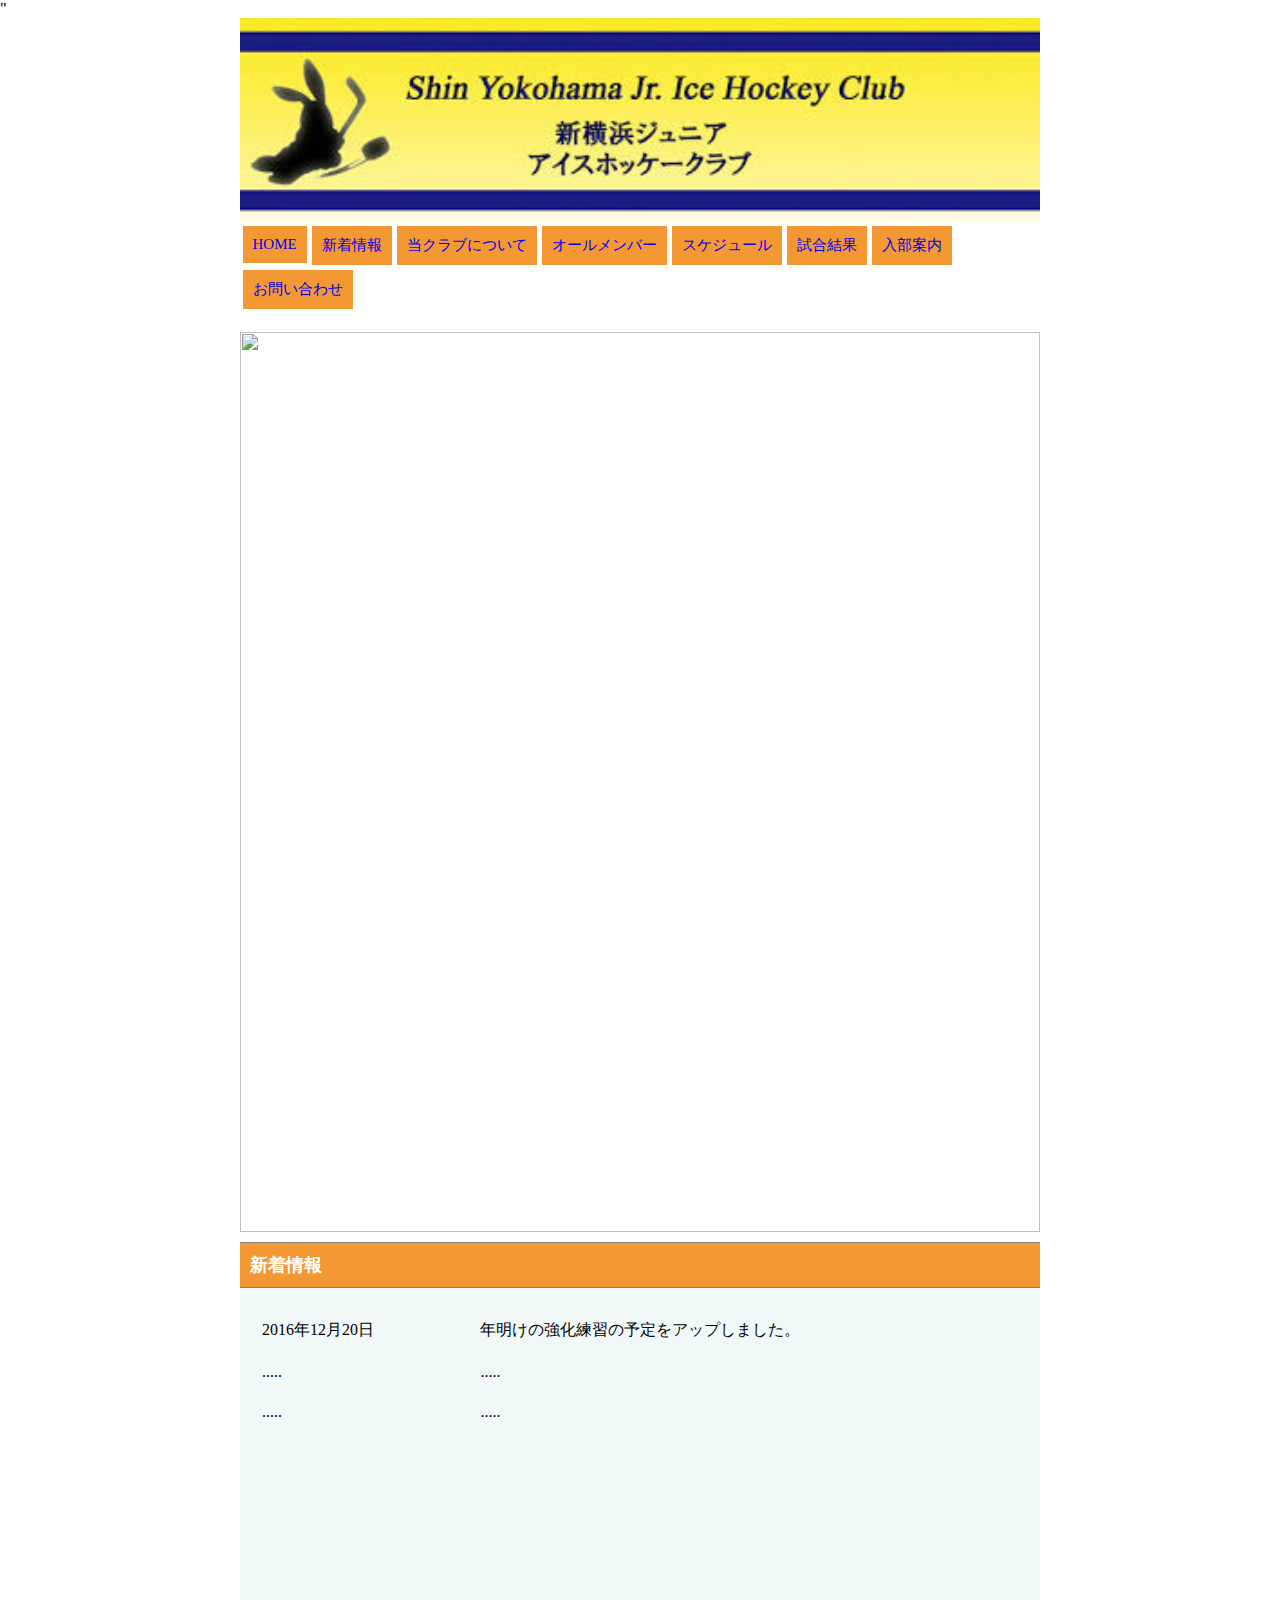
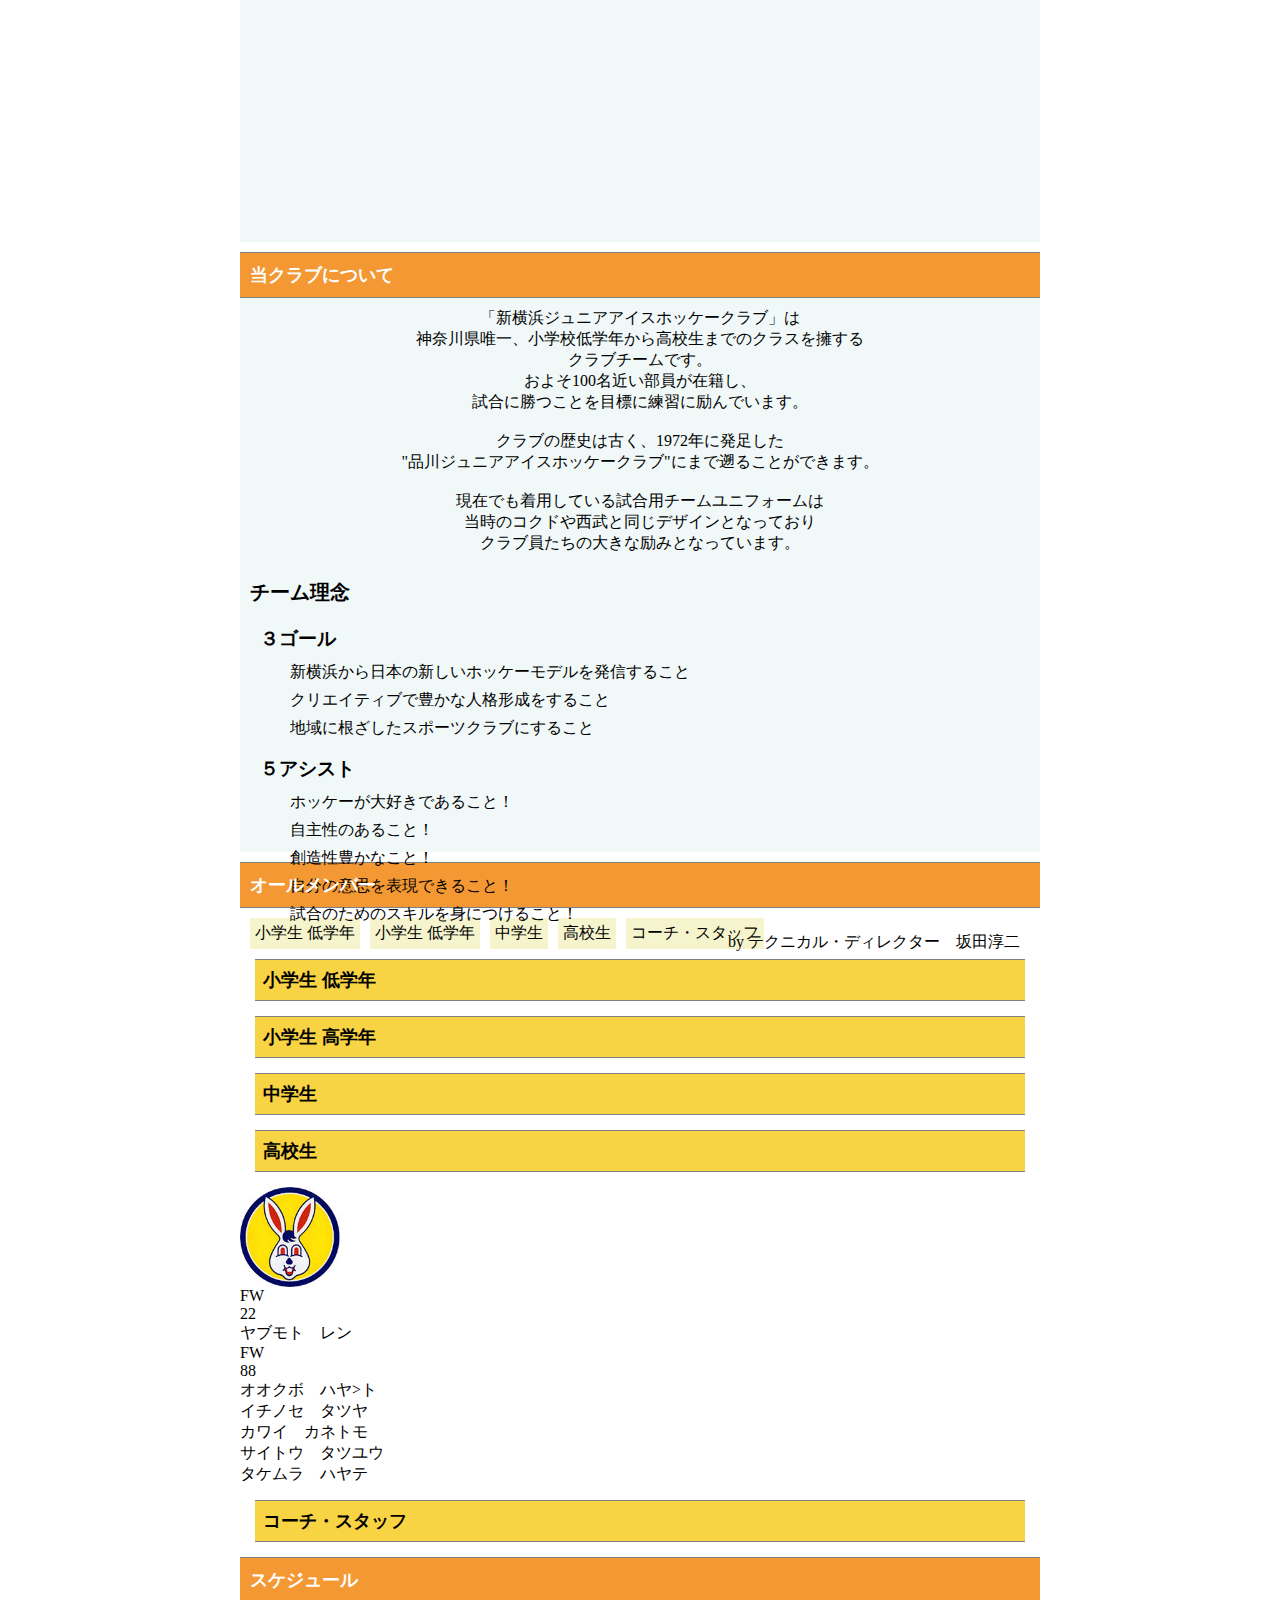
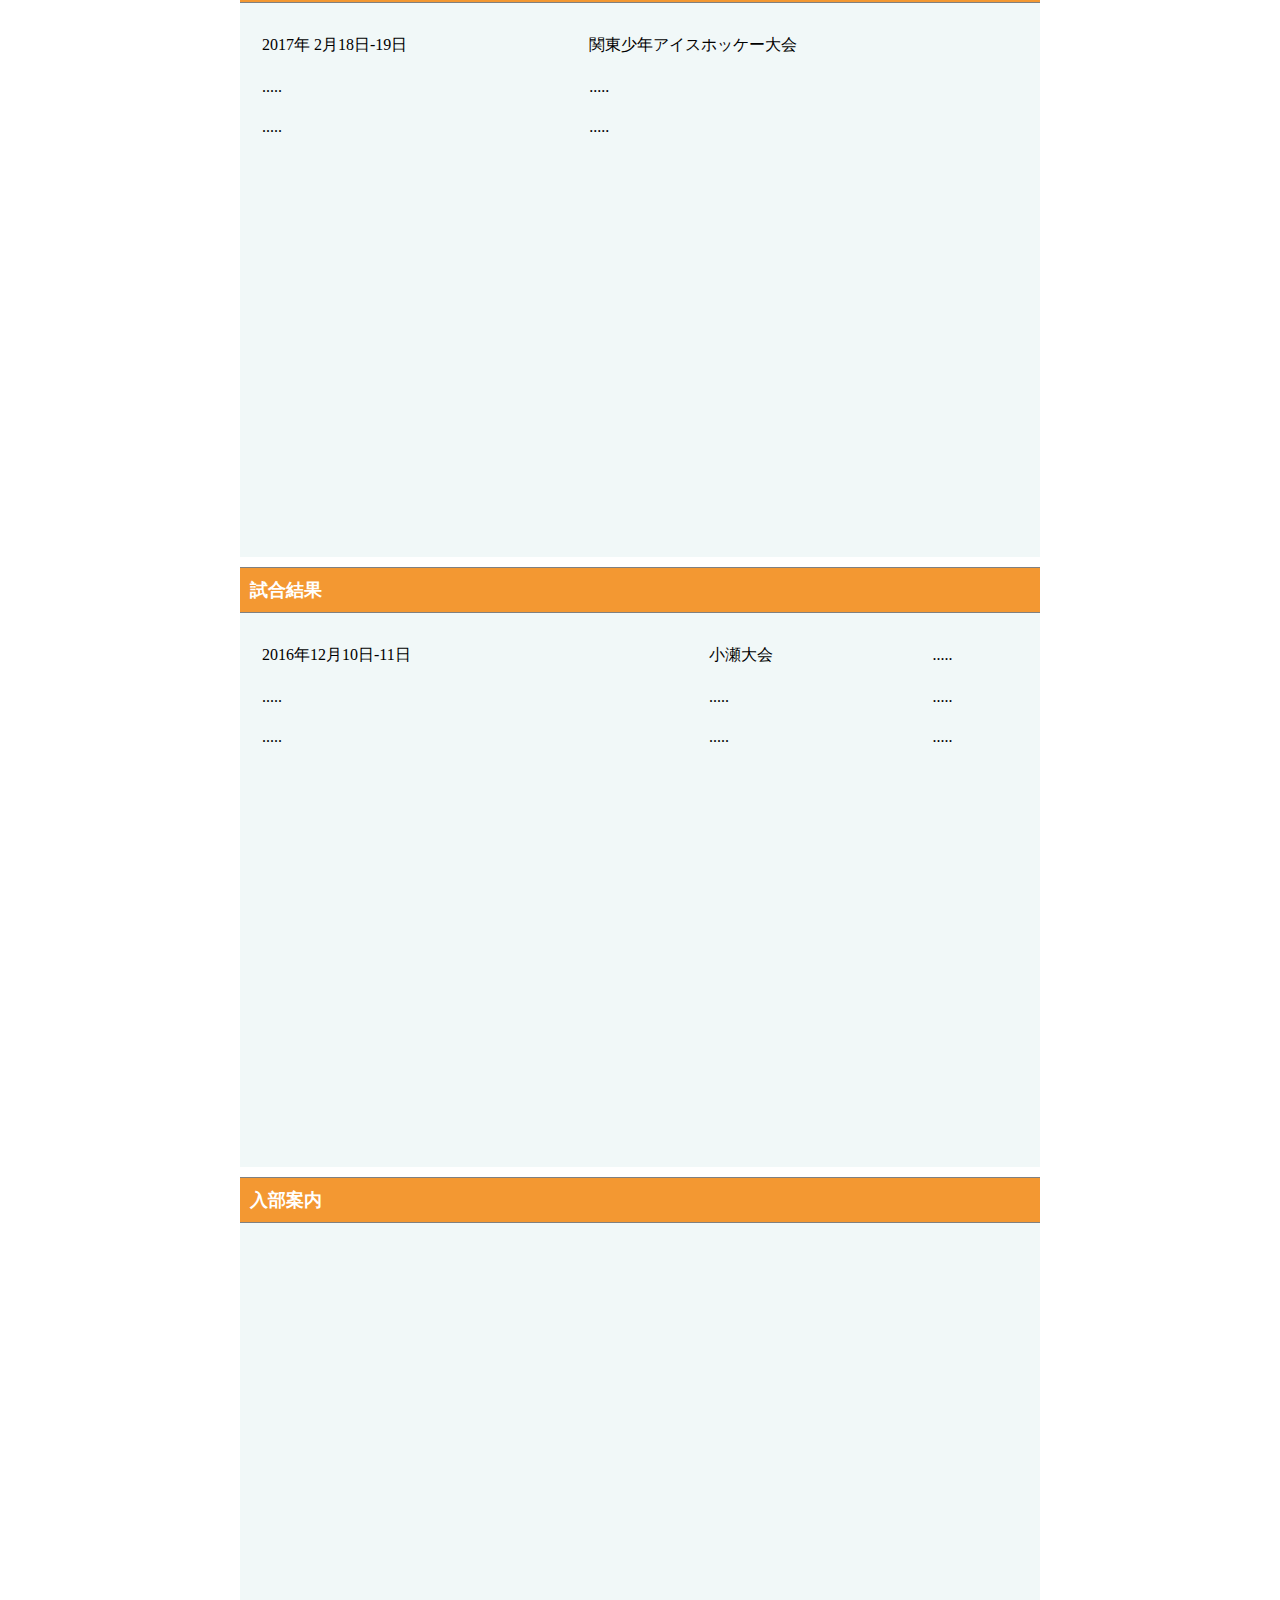
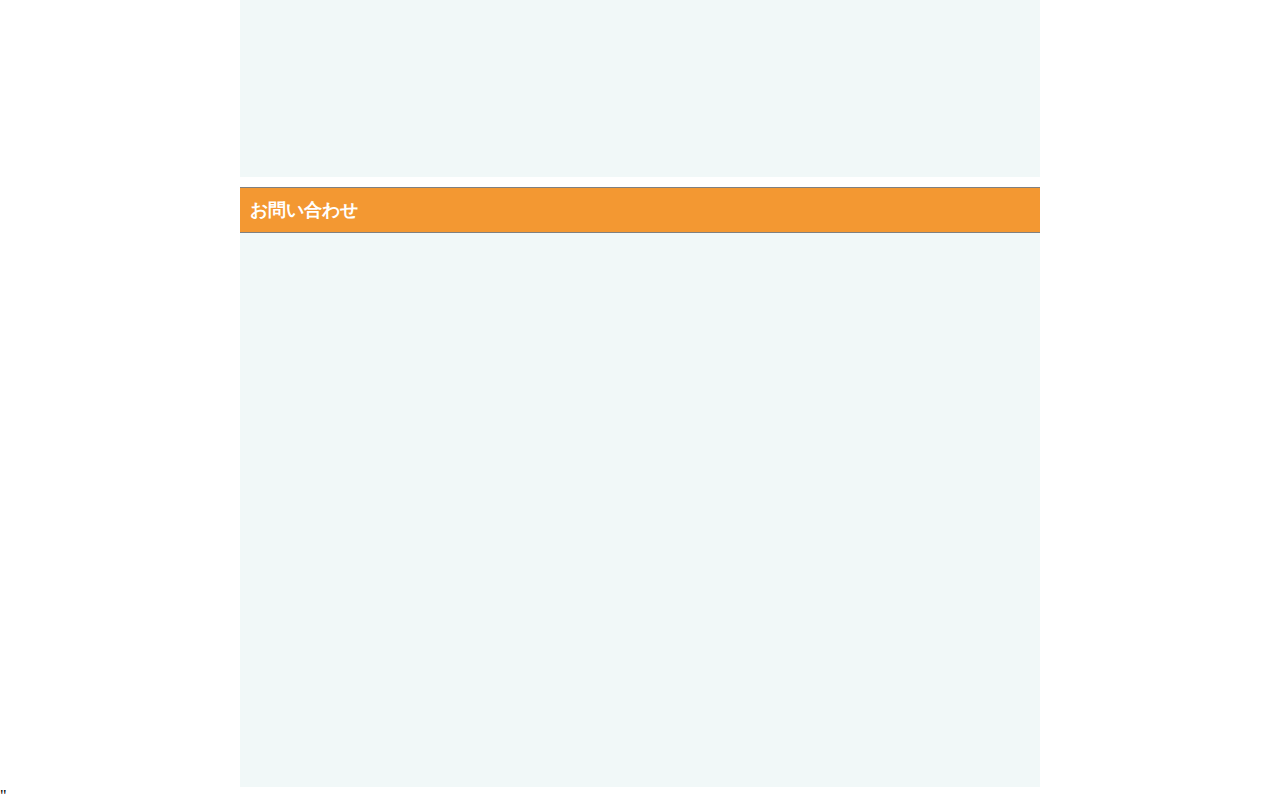
==== index.html @ eb3001a9 "myHP" ====
"<!DOCTYPE html>
<html>
<head>
	<meta charset="UTF-8">
	<title>新横浜ジュニアアイスホッケークラブ</title>
	<link rel="shortcut icon" href="img/favicon.ico">
	<link rel="stylesheet" href="css/stylesheet.css">
</head>
<body>
	<header id="HOME" class="header">
		<img class="top-visual" src="img/shinyokohama-jr.jpg">
		<nav class="header-nav">
		<ul　class="header-nav-list clearfix">
			<li class="header-nav-list-item"><a href="#HOME">HOME</a></li>
			<li class="header-nav-list-item"><a href="#news">新着情報</a></li>
			<li class="header-nav-list-item"><a href="#about">当クラブについて</a></li>
			<li class="header-nav-list-item"><a href="#member">オールメンバー</a></li>
			<li class="header-nav-list-item"><a href="#schedule">スケジュール</a></li>
			<li class="header-nav-list-item"><a href="#results">試合結果</a></li>
			<li class="header-nav-list-item"><a href="#guide">入部案内</a></li>
			<li class="header-nav-list-item"><a href="#contact">お問い合わせ</a></li>
		</ul>
		</nav>
		<img class="center-pic" src="img/017.jpg">
	</header>

	<main class="contents">
	<section id="news" class="news">
		<div class="contents-news">
			<h1 class="contents-title">新着情報</h1>
			<table class="contents-news-table">
				<tr>
					<td>2016年12月20日</td>
					<td>年明けの強化練習の予定をアップしました。</td>
				</tr>
				<tr>
					<td>.....</td>
					<td>.....</td>
				</tr>
				<tr>
					<td>.....</td>
					<td>.....</td>
				</tr>
			</table>
		</div>
	</section>

	<section id="about" class="about">
		<div class="contents-about">
			<h1 class="contents-title">当クラブについて</h1>
			<p class="contents-about-text">
			「新横浜ジュニアアイスホッケークラブ」は<br>
			神奈川県唯一、小学校低学年から高校生までのクラスを擁する<br>
			クラブチームです。<br>
			およそ100名近い部員が在籍し、<br>
			試合に勝つことを目標に練習に励んでいます。<br>
			<br>
			クラブの歴史は古く、1972年に発足した<br>
			"品川ジュニアアイスホッケークラブ"にまで遡ることができます。<br>
			<br>
			現在でも着用している試合用チームユニフォームは<br>
			当時のコクドや西武と同じデザインとなっており<br>
			クラブ員たちの大きな励みとなっています。<br>
			</p>
				<h2 class="contents-about-idea">チーム理念</h2>

					<h3 class="contents-about-goal">３ゴール</h3>
					<ul class="contents-about-goal-item">
						<li class="contents-about-goal-item-list">新横浜から日本の新しいホッケーモデルを発信すること</li>
						<li class="contents-about-goal-item-list">クリエイティブで豊かな人格形成をすること</li>
						<li class="contents-about-goal-item-list">地域に根ざしたスポーツクラブにすること</li>
					</ul>
					<h3 class="contents-about-assist">５アシスト</h3>
					<ul class="contents-about-assist-item">
						<li class="contents-about-assist-item-list">ホッケーが大好きであること！</li>
						<li class="contents-about-assist-item-list">自主性のあること！</li>
						<li class="contents-about-assist-item-list">創造性豊かなこと！</li>
						<li class="contents-about-assist-item-list">自分の意思を表現できること！</li>
						<li class="contents-about-assist-item-list">試合のためのスキルを身につけること！</li>
					</ul>
				<p class="contents-about-by">by テクニカル・ディレクター　坂田淳二</p>
		</div>
	</section>

	<section id="member" class="member">
		<div class="contents-member">
			<h1 class="contents-title">オールメンバー</h1>
			<ul　class="contents-member-category">
				<li class="contents-member-category-list">小学生 低学年</li>
				<li class="contents-member-category-list">小学生 低学年</li>
				<li class="contents-member-category-list">中学生</li>
				<li class="contents-member-category-list">高校生</li>
				<li class="contents-member-category-list">コーチ・スタッフ</li>
			</ul>
			<div class="contents-member-under">
			<h2 class="contents-member-category-title">小学生 低学年</h2>
			<ul>
				<li></li>
				<li></li>
				<li></li>
		<li></li>
				<li></li>
			</ul>
			</div>
			<div class="contents-member-upper">
			<h2 class="contents-member-category-title">小学生 高学年</h2>
			<ul>
				<li></li>
				<li></li>
			</ul>
			</div>
			<div class="contents-member-jrhigh">
			<h2 class="contents-member-category-title">中学生</h2>
			<ul>
				<li></li>
				<li></li>
				<li></li>
			</ul>
			</div>
			<div class="contents-member-high">
			<h2 class="contents-member-category-title">高校生</h2>
			<div>
				<div class="contents-member-person">
				<img class="face" src="img/rabbit00.jpg">
				<p class="position">FW</p>
				<p class="number">22</p>
				<p class="name">ヤブモト　レン</p>
				</div>
				<div class="contents-member-person">
				<p class="position">FW</p>
				<p class="number">88</p>
				<p class="name">オオクボ　ハヤ>ト</p>
				</div>
				<div>イチノセ　タツヤ</div>
				<div>カワイ　カネトモ</div>
				<div>サイトウ　タツユウ</div>
				<div>タケムラ　ハヤテ</div>
				<div></div>
				<div></div>
				<div></div>
				<div></div>
				<div></div>
				<div></div>
				<div></div>
			</div>
			</div>
			<div class="contents-member-coach">
			<h2 class="contents-member-category-title">コーチ・スタッフ</h2>
			<ul>
				<li></li>
				<li></li>
				<li></li>
				<li></li>
				<li></li>
				<li></li>
				<li></li>
			</ul>
			</div>
		</div>
	</section>

	<section id="schedule" class="schedule">
		<div class="contents-schedule">
			<h1 class="contents-title">スケジュール</h1>
			<table class="contents-schedule-table">
				<tr>
					<td>2017年 2月18日-19日</td>
					<td>関東少年アイスホッケー大会</td>
				</tr>
				<tr>
					<td>.....</td>
					<td>.....</td>
				</tr>
				<tr>
					<td>.....</td>
					<td>.....</td>
				</tr>
			</table>
		</div>
	</section>

	<section id="results" class="results">
		<div class="contents-results">
			<h1 class="contents-title">試合結果</h1>
			<table class="contents-results-table">
				<tr>
					<td>2016年12月10日-11日</td>
					<td>小瀬大会</td>
					<td>.....</td>
				</tr>
				<tr>
					<td>.....</td>
					<td>.....</td>
					<td>.....</td>
				</tr>
				<tr>
					<td>.....</td>
					<td>.....</td>
					<td>.....</td>
				</tr>
			</table>
		</div>
	</section>

	<section id="guide" class="guide">
		<div class="contents-guide">
			<h1 class="contents-title">入部案内</h1>
			<p></p>
		</div>
	</section>

	<section id="contact" class="contact">
		<div class="contents-contact">
			<h1 class="contents-title">お問い合わせ</h1>
		</div>
	</section>
	</main>
	<footer class="footer">
	</footer>
</body>
</html>"
---- css/stylesheet.css ----
*,
*::before,
*::after {
  margin: 0;
  padding: 0;
  box-sizing: border-box;
}
li {
  list-style: none;
}
a {
  display: block;
  text-decoration: none;
}
.clearfix::after{
  content: "";
  display: block;
  clear: both;
}

body {
  width: 100%;
  background-image: url(img/goal.jpg);
  background-size: cover;
}
.header {
  margin: 0 auto;
  width: 800px;
}
.top-visual {
  width: 100%;
}

.header-nav-list {
  width: 800px;
  margin: 0 auto;
  text-align: center;

}
.header-nav-list-item {
  float: left;
  padding: 10px;
  font-size: 15px;
  color: white;
  margin: 2.5px;
  background-color: #f39832;
}

.header-nav-list-item:hover {
  background-color: #f8d343;
}


.center-pic {
  width: 100%;
  margin: 0 auto;
  margin-top: 20px;
}

.contents {
  width: 800px;
  margin: 0 auto;
}

.contents-title {
  clear: left;
  background-color: #f39832;
  padding: 10px;
  margin: 10px 0px;
  font-size: 18px;
  color: white;
  border-top: 1px solid gray;
  border-bottom: 1px solid gray;
}

.news {
  height: 600px;
  background-color: #f1f8f8
}
.contents-news-table {
  width: 800px;
  padding: 10px;
}

.contents-news-table td {
  padding: 10px;
}

.about {
  height: 600px;
  background-color: #f1f8f8
}

.contents-about-text {
  text-align: center;
}
.contents-about-idea {
  margin-top: 15px;
  font-size: 20px;
  padding: 10px;
}

.contents-about-goal{
  padding: 10px 20px;
}

.contents-about-goal-item-list {
  padding-bottom: 7px;
  padding-left: 50px;
}
.contents-about-assist{
  padding: 10px 20px;
}
.contents-about-assist-item-list {
  padding-bottom: 7px;
  padding-left: 50px;
}

.contents-about-by {
  text-align: right;
  padding-right: 20px;
}
.contents-member-category {
  width: 800px;
  margin: 0 auto;
  text-align: center;
}
.contents-member-category-list {
  float: left;
  margin: 0 auto;
  text-align: center;
  padding: 5px;
  margin-left: 10px;
  background-color: #f5f4cd;
  margin-bottom: 10px;
}
.contents-member-category-title {
  margin: 15px;
  background-color: #f8d343;
  padding: 8px;
  font-size: 18px;
  border-top: 1px solid gray;
  border-bottom: 1px solid gray;
 
}
.contents-member-under {
  clear:left;
}

.face {
  width: 100px;
}
.schedule {
  height: 600px;
  background-color: #f1f8f8
}

.contents-about-table {
  width: 800px;
  padding: 10px;
  border-bottom: 1px solid #b4b4b4;
}
.contents-about-table td {
  padding: 10px;
}
.results {
  height: 600px;
  background-color: #f1f8f8
}

.contents-schedule-table {
  width: 800px;
  padding: 10px;
}
.contents-schedule-table td {
  padding: 10px;
}

.contents-results-table {
  width: 800px;
  padding: 10px;
}
.contents-results-table td {
  padding: 10px;
}

.guide {
  height: 600px;
  background-color: #f1f8f8
}

.contact {
  height: 600px;
  background-color: #f1f8f8
}
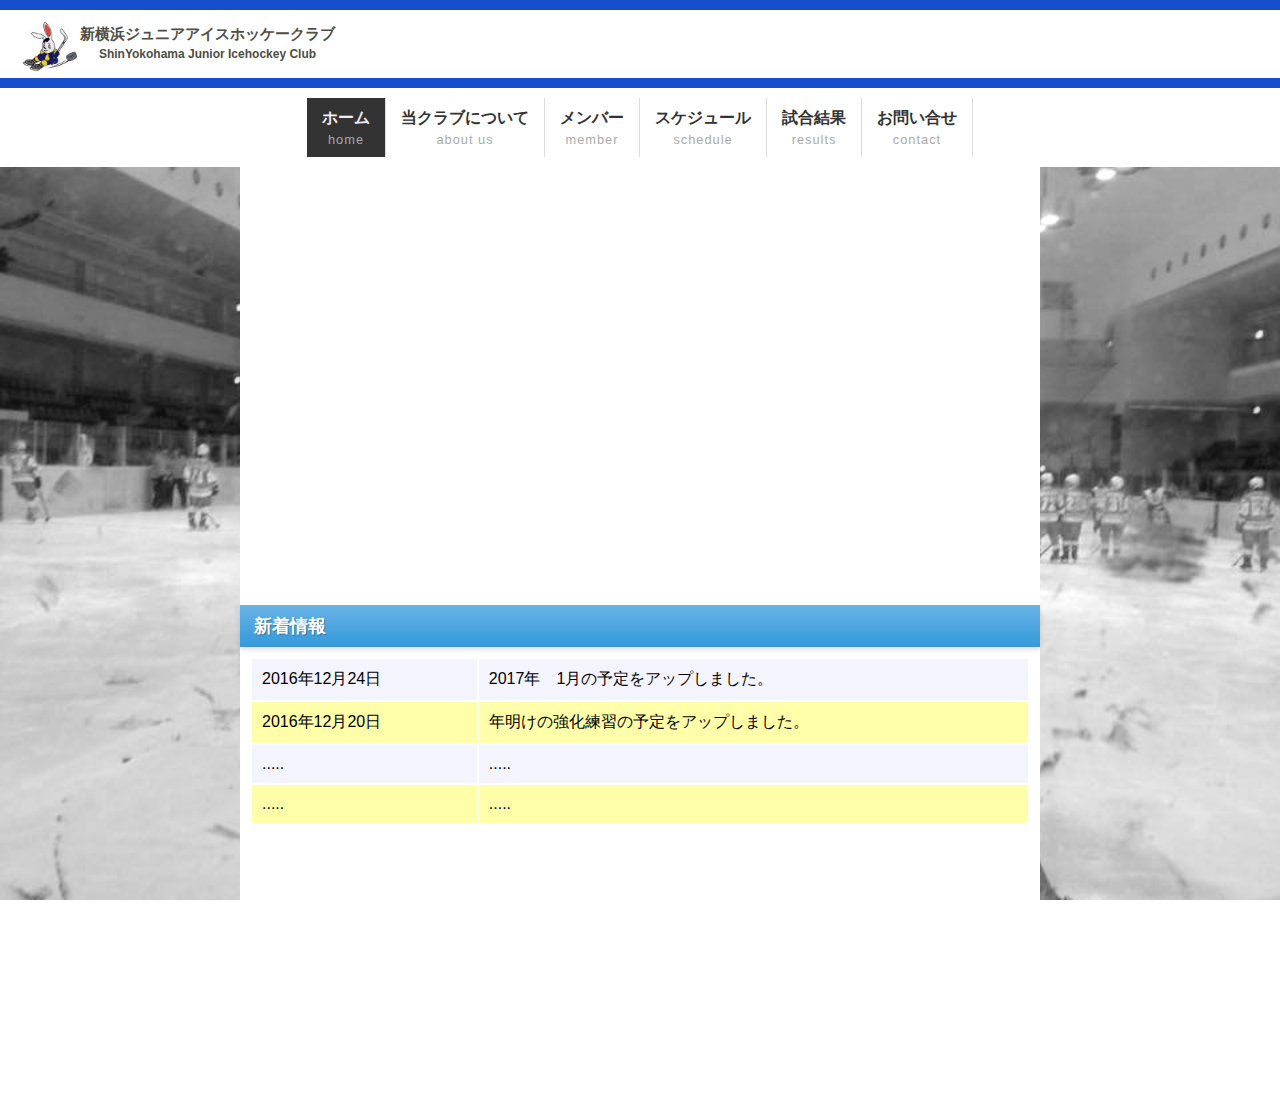
==== commit 58c184d3: "shinn" ====
--- a/index.html
+++ b/index.html
@@ -1,221 +1,96 @@
-"<!DOCTYPE html>
+<!DOCTYPE html>
 <html>
 <head>
 	<meta charset="UTF-8">
 	<title>新横浜ジュニアアイスホッケークラブ</title>
 	<link rel="shortcut icon" href="img/favicon.ico">
-	<link rel="stylesheet" href="css/stylesheet.css">
+	<link rel="stylesheet" href="css/style.css">
 </head>
+
 <body>
-	<header id="HOME" class="header">
-		<img class="top-visual" src="img/shinyokohama-jr.jpg">
-		<nav class="header-nav">
-		<ul　class="header-nav-list clearfix">
-			<li class="header-nav-list-item"><a href="#HOME">HOME</a></li>
-			<li class="header-nav-list-item"><a href="#news">新着情報</a></li>
-			<li class="header-nav-list-item"><a href="#about">当クラブについて</a></li>
-			<li class="header-nav-list-item"><a href="#member">オールメンバー</a></li>
-			<li class="header-nav-list-item"><a href="#schedule">スケジュール</a></li>
-			<li class="header-nav-list-item"><a href="#results">試合結果</a></li>
-			<li class="header-nav-list-item"><a href="#guide">入部案内</a></li>
-			<li class="header-nav-list-item"><a href="#contact">お問い合わせ</a></li>
-		</ul>
-		</nav>
-		<img class="center-pic" src="img/017.jpg">
-	</header>
+<header>
+    <div class="top-visual">
+        <img class="top-img" src="img/rabbit02.jpg">
+        <p>新横浜ジュニアアイスホッケークラブ
+        <span>ShinYokohama Junior Icehockey Club</span>
+        </p>
+    </div>
 
-	<main class="contents">
-	<section id="news" class="news">
-		<div class="contents-news">
-			<h1 class="contents-title">新着情報</h1>
-			<table class="contents-news-table">
-				<tr>
-					<td>2016年12月20日</td>
-					<td>年明けの強化練習の予定をアップしました。</td>
-				</tr>
-				<tr>
-					<td>.....</td>
-					<td>.....</td>
-				</tr>
-				<tr>
-					<td>.....</td>
-					<td>.....</td>
-				</tr>
-			</table>
-		</div>
-	</section>
+    <ul class="Nav">
+    <li class="active header-nav-list-item">
+        <a href="index.html">
+            <strong>ホーム</strong>
+            <span>home</span>
+        </a>
+    </li>
+    <li class="header-nav-list-item">
+        <a href="about.html">
+            <strong>当クラブについて</strong>
+            <span>about us</span>
+        </a>
+    </li>
+    <li class="header-nav-list-item">
+        <a href="member.html">
+            <strong>メンバー</strong>
+            <span>member</span>
+        </a>
+    </li>
+    <li class="header-nav-list-item">
+        <a href="schedule.html">
+            <strong>スケジュール</strong>
+            <span>schedule</span>
+        </a>
+    </li>
+    <li class="header-nav-list-item">
+        <a href="results.html">
+            <strong>試合結果</strong>
+            <span>results</span>
+        </a>
+    </li>
+    <li class="header-nav-list-item">
+        <a href="contact.html">
+            <strong>お問い合せ</strong>
+            <span>contact</span>
+        </a>
+    </li>
+    </ul>
+</header>
 
-	<section id="about" class="about">
-		<div class="contents-about">
-			<h1 class="contents-title">当クラブについて</h1>
-			<p class="contents-about-text">
-			「新横浜ジュニアアイスホッケークラブ」は<br>
-			神奈川県唯一、小学校低学年から高校生までのクラスを擁する<br>
-			クラブチームです。<br>
-			およそ100名近い部員が在籍し、<br>
-			試合に勝つことを目標に練習に励んでいます。<br>
-			<br>
-			クラブの歴史は古く、1972年に発足した<br>
-			"品川ジュニアアイスホッケークラブ"にまで遡ることができます。<br>
-			<br>
-			現在でも着用している試合用チームユニフォームは<br>
-			当時のコクドや西武と同じデザインとなっており<br>
-			クラブ員たちの大きな励みとなっています。<br>
-			</p>
-				<h2 class="contents-about-idea">チーム理念</h2>
-
-					<h3 class="contents-about-goal">３ゴール</h3>
-					<ul class="contents-about-goal-item">
-						<li class="contents-about-goal-item-list">新横浜から日本の新しいホッケーモデルを発信すること</li>
-						<li class="contents-about-goal-item-list">クリエイティブで豊かな人格形成をすること</li>
-						<li class="contents-about-goal-item-list">地域に根ざしたスポーツクラブにすること</li>
-					</ul>
-					<h3 class="contents-about-assist">５アシスト</h3>
-					<ul class="contents-about-assist-item">
-						<li class="contents-about-assist-item-list">ホッケーが大好きであること！</li>
-						<li class="contents-about-assist-item-list">自主性のあること！</li>
-						<li class="contents-about-assist-item-list">創造性豊かなこと！</li>
-						<li class="contents-about-assist-item-list">自分の意思を表現できること！</li>
-						<li class="contents-about-assist-item-list">試合のためのスキルを身につけること！</li>
-					</ul>
-				<p class="contents-about-by">by テクニカル・ディレクター　坂田淳二</p>
-		</div>
-	</section>
-
-	<section id="member" class="member">
-		<div class="contents-member">
-			<h1 class="contents-title">オールメンバー</h1>
-			<ul　class="contents-member-category">
-				<li class="contents-member-category-list">小学生 低学年</li>
-				<li class="contents-member-category-list">小学生 低学年</li>
-				<li class="contents-member-category-list">中学生</li>
-				<li class="contents-member-category-list">高校生</li>
-				<li class="contents-member-category-list">コーチ・スタッフ</li>
-			</ul>
-			<div class="contents-member-under">
-			<h2 class="contents-member-category-title">小学生 低学年</h2>
-			<ul>
-				<li></li>
-				<li></li>
-				<li></li>
-		<li></li>
-				<li></li>
-			</ul>
-			</div>
-			<div class="contents-member-upper">
-			<h2 class="contents-member-category-title">小学生 高学年</h2>
-			<ul>
-				<li></li>
-				<li></li>
-			</ul>
-			</div>
-			<div class="contents-member-jrhigh">
-			<h2 class="contents-member-category-title">中学生</h2>
-			<ul>
-				<li></li>
-				<li></li>
-				<li></li>
-			</ul>
-			</div>
-			<div class="contents-member-high">
-			<h2 class="contents-member-category-title">高校生</h2>
-			<div>
-				<div class="contents-member-person">
-				<img class="face" src="img/rabbit00.jpg">
-				<p class="position">FW</p>
-				<p class="number">22</p>
-				<p class="name">ヤブモト　レン</p>
-				</div>
-				<div class="contents-member-person">
-				<p class="position">FW</p>
-				<p class="number">88</p>
-				<p class="name">オオクボ　ハヤ>ト</p>
-				</div>
-				<div>イチノセ　タツヤ</div>
-				<div>カワイ　カネトモ</div>
-				<div>サイトウ　タツユウ</div>
-				<div>タケムラ　ハヤテ</div>
-				<div></div>
-				<div></div>
-				<div></div>
-				<div></div>
-				<div></div>
-				<div></div>
-				<div></div>
-			</div>
-			</div>
-			<div class="contents-member-coach">
-			<h2 class="contents-member-category-title">コーチ・スタッフ</h2>
-			<ul>
-				<li></li>
-				<li></li>
-				<li></li>
-				<li></li>
-				<li></li>
-				<li></li>
-				<li></li>
-			</ul>
-			</div>
-		</div>
-	</section>
-
-	<section id="schedule" class="schedule">
-		<div class="contents-schedule">
-			<h1 class="contents-title">スケジュール</h1>
-			<table class="contents-schedule-table">
-				<tr>
-					<td>2017年 2月18日-19日</td>
-					<td>関東少年アイスホッケー大会</td>
-				</tr>
-				<tr>
-					<td>.....</td>
-					<td>.....</td>
-				</tr>
-				<tr>
-					<td>.....</td>
-					<td>.....</td>
-				</tr>
-			</table>
-		</div>
-	</section>
-
-	<section id="results" class="results">
-		<div class="contents-results">
-			<h1 class="contents-title">試合結果</h1>
-			<table class="contents-results-table">
-				<tr>
-					<td>2016年12月10日-11日</td>
-					<td>小瀬大会</td>
-					<td>.....</td>
-				</tr>
-				<tr>
-					<td>.....</td>
-					<td>.....</td>
-					<td>.....</td>
-				</tr>
-				<tr>
-					<td>.....</td>
-					<td>.....</td>
-					<td>.....</td>
-				</tr>
-			</table>
-		</div>
-	</section>
-
-	<section id="guide" class="guide">
-		<div class="contents-guide">
-			<h1 class="contents-title">入部案内</h1>
-			<p></p>
-		</div>
-	</section>
-
-	<section id="contact" class="contact">
-		<div class="contents-contact">
-			<h1 class="contents-title">お問い合わせ</h1>
-		</div>
-	</section>
-	</main>
-	<footer class="footer">
-	</footer>
+<main>
+    <div class="contents">
+    <section id="HOME" class="HOME">
+        <div class="album">
+            <img class="img1" src="img/14.jpg">
+            <img class="img2" src="img/misawa.jpg">
+            <img class="img3" src="img/023.jpg">
+            <img class="img4" src="img/kose02.jpg">
+        </div>
+    </section>
+    <section id="news" class="news">
+	   <h1 class="contents-title">新着情報</h1>
+        <table class="contents-news-table">
+            <tr>
+                <td>2016年12月24日</td>
+                <td>2017年　1月の予定をアップしました。</td>
+            </tr>
+            <tr>
+                <td>2016年12月20日</td>
+                <td>年明けの強化練習の予定をアップしました。</td>
+            </tr>
+            <tr>
+                <td>.....</td>
+                <td>.....</td>
+            </tr>
+            <tr>
+                <td>.....</td>
+                <td>.....</td>
+            </tr>
+        </table>
+    </section>
+	</div>
+</main>
+<footer>
+	
+</footer>
 </body>
-</html>"+</html>
--- a/css/style.css
+++ b/css/style.css
@@ -0,0 +1,394 @@
+*,
+*::before,
+*::after {
+  margin: 0;
+  padding: 0;
+  box-sizing: border-box;
+}
+li {
+  list-style: none;
+}
+a {
+  display: block;
+  text-decoration: none;
+}
+.clearfix::after{
+  content: "";
+  display: block;
+  clear: both;
+}
+
+body {
+	font-family: sans-serif;
+  width: 100%;
+  background-image: url("../img/rink.jpg");
+  background-size: cover;
+  background-attachment: fixed;
+}
+
+header {
+  width: 100%;
+  background-color: white;
+  padding-bottom: 5px;
+  position: fixed;
+  z-index: 1;
+}
+.top-visual {
+  display: flex;
+  position: relative;
+  width: 100%;
+  margin:0 0 10px 0;
+  padding:13px 80px;
+  font-size: 15px;
+  border-width:10px 0;
+  border-color:#154fcb;
+  border-style:solid;
+  background:white;
+  color:#4f4d45;
+  line-height:140%;
+}
+.top-visual p {
+  font-size: 15px;
+  font-weight:bold;
+}
+
+.top-img {
+  position: absolute;
+  left: 20px;
+  top: 8px;
+  width: 60px;
+}
+
+.top-visual span {
+  display: block;
+	font-size: 80%;
+  text-align: center;s
+}
+
+
+.Nav {
+    list-style: none;
+    display: flex;
+    justify-content: center;
+    margin-bottom:5px;
+}
+ 
+.Nav li {
+    border-right: 1px solid #DDD;
+}
+ 
+.Nav li a {
+    display: block;
+    padding: 10px 15px;
+    text-align: center;
+    text-decoration: none;
+    color: #333;
+}
+ 
+.Nav li a span {
+    display: block;
+    margin: 3px 0 0 0;
+    color: #AAA;
+    font-size: 80%;
+    letter-spacing: 1px;
+}
+ 
+.Nav li a:hover {
+    background: #EEE;
+}
+ 
+.Nav li.active a {
+    background: #333;
+    color: #EEE;
+}
+
+main {
+    padding-top: 155px;
+
+}
+
+.contents {
+	width: 800px;
+  margin: 0 auto;
+}
+
+.album {
+  margin: auto;
+  background-color: white;
+  position: relative;
+}
+
+.album img {
+  width: 100%;
+  animation-name: album;
+  -webkit-animation-name: album;
+  animation-duration: 20s;
+  -webkit-animation-duration: 20s;
+  animation-iteration-count: infinite;
+  -webkit-animation-iteration-count: infinite;
+  opacity: 0;
+}
+
+.album .img1 {
+  display: block;
+  margin: 0 auto;
+}
+
+.album .img2 {
+  animation-delay:5s;
+  -webkit-animation-delay:5s;
+  position: absolute;
+  top: 0;
+}
+.album .img3 {
+  animation-delay:10s;
+  -webkit-animation-delay:10s;
+  position: absolute;
+  top: 0;
+}
+.album .img4 {
+  animation-delay:15s;
+  -webkit-animation-delay:15s;
+  position: absolute;
+  top: 0;
+}
+
+@keyframes album {
+  0% {
+    opacity: 0;
+  }
+  
+  6.25% {
+    opacity: 1;
+  }
+
+  18.25% {
+    opacity: 1;
+  }
+  25% {
+    opacity: 0;
+  }
+}
+
+h1 {
+	padding: .5em .75em;
+	background: -webkit-linear-gradient(top, #69b4e6 0%, #3498db 100%);
+	background: linear-gradient(to bottom, #69b4e6 0%, #3498db 100%);
+	color: #fff;
+	text-shadow: 1px 1px 1px rgba(0, 0, 0, .3);
+	font-size: 18px;
+	box-shadow: 0 2px 6px rgba(0, 0, 0, .15);
+}
+
+main tr:nth-child(odd){
+    background-color:#f4f4ff;
+    padding:10px;
+}
+ 
+main tr:nth-child(even){
+    background-color:#ffffaa;
+    padding:10px;
+}
+
+.home {
+  background-color: white;
+  padding-top: 160px;
+
+}
+.news {
+  height: 500px;
+  background-color: white;
+}
+.contents-news-table {
+  width: 800px;
+  padding: 10px;
+}
+
+.contents-news-table td {
+  padding: 10px;
+}
+
+.about {
+  background-color: white;
+}
+
+.practice {
+  margin: 20px 50px 0px 50px;
+  line-height: 150%;
+}
+
+.place {
+  margin: 20px 50px 0px 50px;
+}
+.map {
+  margin: 20px 50px;
+}
+.contents-about-text {
+  text-align: center;
+  padding: 10px;
+}
+.contents-title-sub {
+  position: relative;
+  padding: 0 10px 10px;
+  font-size: 20px;
+  height: 15px;
+  margin: 15px;
+  background-color: #b6f0fc;
+}
+
+.contents-about-detail {
+  display: flex;
+  justify-content: space-around;
+  padding-top: 20px
+}
+
+.contents-about-goal {
+  background-image: url("../img/goal.jpg");
+  background-origin: padding-box;
+  background-size: 320px;
+  background-repeat: no-repeat; 
+  padding: 40px 20px;
+
+}
+
+.contents-about-goal-item-list {
+  padding: 7px 10px;
+  list-style: disc;
+}
+.contents-about-assist{
+  background-image: url("../img/goal.jpg");
+  background-size: 320px; 
+  padding: 30px 20px;
+}
+.contents-about-assist-item-list {
+  padding-bottom: 7px;
+  padding-left: 10px;
+  list-style: disc;
+}
+
+.contents-about-detail {
+  display: flex;
+  justify-content: space-around;
+}
+
+.contents-about-by {
+  text-align: right;
+  padding-right: 20px;
+}
+
+.member {
+  width: 800px;
+  background-color: white;
+}
+
+.member-category {
+  display: flex;
+  justify-content: space-around;
+}
+
+.member-category-list {
+  float: left;
+  background-color: #f5f4cd;
+  padding: 5px;
+  margin: 10px 20px;
+}
+
+.member-category-title {
+  clear: left;
+  margin: 15px 86px 5px 86px;
+  background-color: #f8d343;
+  padding: 5px;
+  font-size: 15px;
+  border-top: 1px solid gray;
+  border-bottom: 1px solid gray;
+
+}
+
+.category {
+  display: flex;
+  flex-wrap: wrap;
+  padding: 0px 83px;
+
+}
+.indiv {
+  width: 120px;
+  margin: 3px;
+  border:1px solid gray;
+}
+.face {
+  width: 120px;
+  padding: 2px 20px;
+}
+
+.roll {
+  display: flex;
+  flex-wrap: wrap;
+}
+
+.number {
+  width: 50px;
+  font-size: 13px;
+  padding: 2px;
+}
+
+.grade {
+    font-size: 13px;
+    padding: 2px;
+}
+
+.name {
+    font-size: 13px;
+    padding: 2px;
+}
+
+.schedule {
+  background-color: white;
+}
+.calendar {
+  margin: 20px 50px;
+}
+
+.results {
+  width: 800px;
+  background-color: white;
+}
+
+.results-category {
+  display: flex;
+  justify-content: space-around;
+}
+
+.results-category-list {
+  float: left;
+  background-color: #f5f4cd;
+  padding: 5px;
+  margin: 10px 20px;
+}
+
+.results-category-title {
+  clear: left;
+  margin: 15px 86px 5px 86px;
+  background-color: #f8d343;
+  padding: 5px;
+  font-size: 15px;
+  border-top: 1px solid gray;
+  border-bottom: 1px solid gray;
+
+}
+
+.contact {
+  background-color: white;
+  height: 500px;
+}
+
+.contact-detail {
+  margin: 15px 86px 5px 86px;
+  line-height: 150%;
+}
+
+.mail {
+  display: block;
+  margin: 0 auto;
+  text-align: center;
+
+}